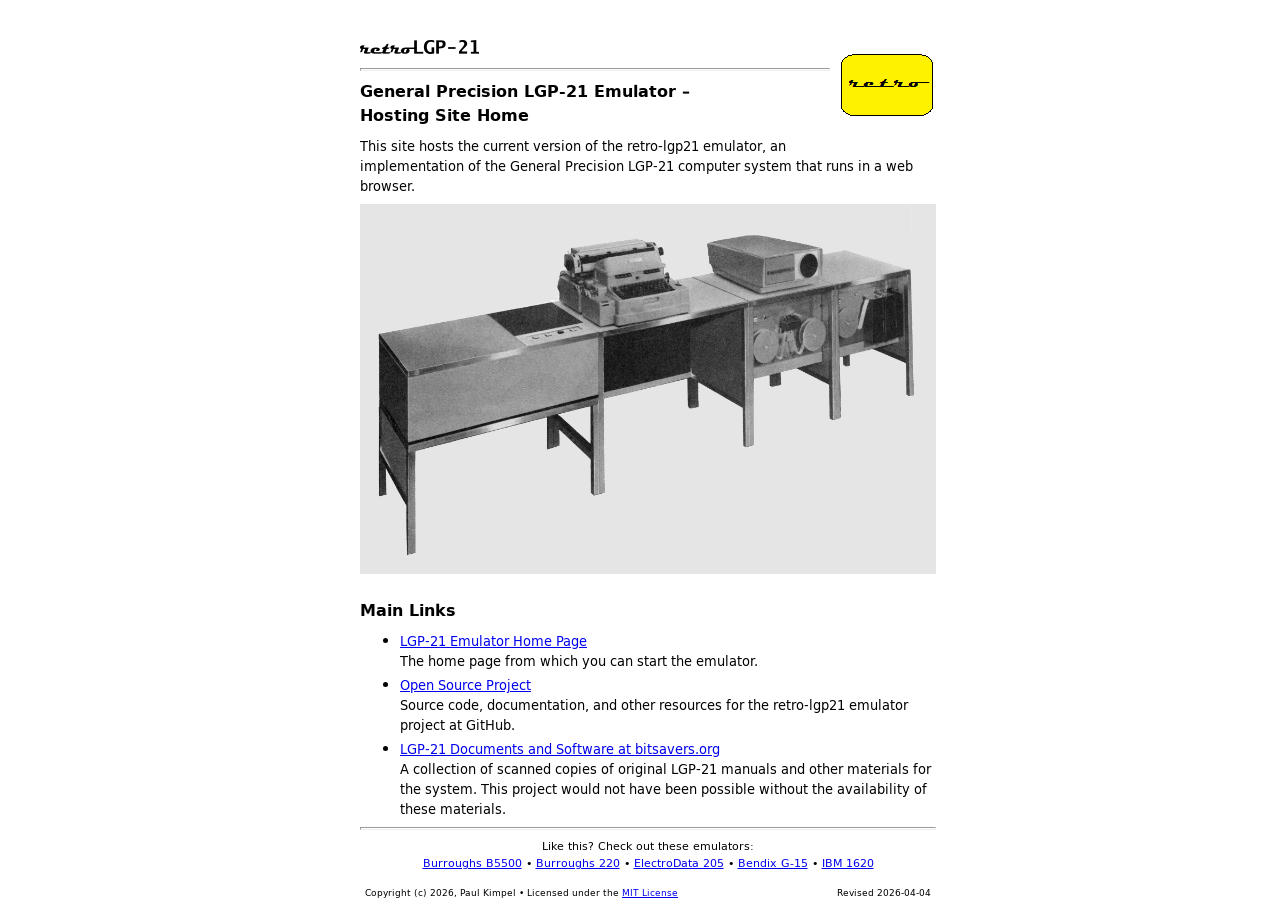
==== index.html @ 9f9de7d7 "Commit initial LGP-21 emulator web site files." ====
<!DOCTYPE html>
<html>
<head>
<title>retro-lgp21 Emulator Hosting Site</title>
<meta http-equiv="Content-Type" content="text/html; charset=UTF-8">
<meta name="Author" content="Paul Kimpel">
<meta http-equiv="Content-Script-Type" content="text/javascript">
<meta http-equiv="Content-Style-Type" content="text/css">
<meta name="viewport" content="width=device-width, initial-scale=1">
<link id=defaultStyleSheet rel=stylesheet type="text/css" href="./webSite/website.css">
</head>

<body>
<a href="./index.html" title="Click to return to the Home Page">
    <img id=retroButton src="./webUI/resources/retro-Button-Logo.png" alt="retro button logo">
</a>

<h1><img src="./webUI/resources/retro-lgp21-Logo.png" alt="retro LGP-21 logo">
    <hr>
    General Precision LGP-21 Emulator &ndash;<br>Hosting Site Home
</h1>

<p>This site hosts the current version of the retro-lgp21 emulator, an implementation of the General Precision LGP-21 computer system that runs in a web browser.</p>

<p class=center>
    <img id=SystemImage src="./webSite/lgp-21-us.png" alt="LGP-21 main unit and register scope">
</p>

<h2>Main Links</h2>

<ul>
    <li><a href="./webUI/LGP21.html">LGP-21 Emulator Home Page</a>
        <br>The home page from which you can start the emulator.
        <!--
        Please see the <a href="https://github.com/pkimpel/retro-lgp21/wiki/GettingStarted" target="_blank">Getting Started</a>
        and <a href="https://github.com/pkimpel/retro-lgp21/wiki/UsingTheControlPanel" target="_blank">Using the Control Panel</a>
        wiki pages for information on setting up and running the emulator before trying to start it from the home page.
        -->

    <!--
    <li><a href="https://github.com/pkimpel/retro-g15/wiki/" target="_blank">Project Wiki</a>
        <br>Documentation to assist you in setting up and operating the emulator.
    -->

    <li><a href="https://github.com/pkimpel/retro-lgp21/" target="_blank">Open Source Project</a>
        <br>Source code, documentation, and other resources for the retro-lgp21 emulator project at GitHub.

    <!--
    <li><a href="https://retro-emulation.blogspot.com/" target="_blank">Project Blog</a>
        <br>Blog devoted to this and other computer emulation projects.

    <li><a href="https://github.com/retro-software/G15-software/" target="_blank">G15 Software Archive</a>
        <br>A collection of G-15 programs and library routines, most in the ASCII paper tape format (.pti files) used by the retro-g15 emulator. Additional contributions to this collection are welcome.

    <li><a href="./webSite/G15-Useful-Links.html" target="_blank">Useful Links</a>
        <br>A page containing links to relevant documents, source code, developer resources, and information concerning the G-15.
    -->

    <li><a href="https://bitsavers.org/pdf/generalPrecision/LGP-21/" target="_blank">LGP-21 Documents and Software at bitsavers.org</a>
        <br>A collection of scanned copies of original LGP-21 manuals and other materials for the system. This project would not have been possible without the availability of these materials.
</ul>


<hr>
<p class="center smaller">Like this? Check out these emulators:<br>
   <a href="http://www.phkimpel.us/B5500/">Burroughs B5500</a>&nbsp;&bull;
   <a href="http://www.phkimpel.us/Burroughs-220/">Burroughs 220</a>&nbsp;&bull;
   <a href="http://www.phkimpel.us/ElectroData-205/">ElectroData 205</a>&nbsp;&bull;
   <a href="http://www.phkimpel.us/Bendix-G15/">Bendix G-15</a>&nbsp;&bull;
   <a href="http://www.phkimpel.us/IBM-1620/">IBM 1620</a>
</p>

<p>&nbsp;</p>
<div id=footerDiv>
Copyright (c) 2026, Paul Kimpel &bull; Licensed under the <a href="LICENSE.txt">MIT License</a>
</div>
<div id=lastModDiv>Revised
    2026-04-04
</div>

</body>
</html>
---- webSite/website.css ----
/***********************************************************************
* retro-lgp21/emulator website.css
************************************************************************
* Copyright (c) 2026, Paul Kimpel.
* Licensed under the MIT License, see
*       http://www.opensource.org/licenses/mit-license.php
************************************************************************
* General Precision LGP-21 emulator test site global style sheet.
************************************************************************
* 2026-04-04  P.Kimpel
*   Original version, from retro-g15 webSite/website.css.
***********************************************************************/

@font-face {
    font-family: "DejaVuSansMonoBookWeb";
    src: url("../webUI/resources/DejaVuSansMono-webfont.ttf") format("truetype"),
         url("../webUI/resources/DejaVuSansMono-webfont.woff") format("woff");
    font-weight: normal;
    font-style: normal;
}

@font-face {
    font-family: "DejaVuSansWeb";
    src: url("../webUI/resources/DejaVuSans-webfont.ttf") format("truetype"),
         url("../webUI/resources/DejaVuSans-webfont.woff") format("woff");
    font-weight: normal;
    font-style: normal;
}

@font-face {
    font-family: "DejaVuSansWeb";
    src: url("../webUI/resources/DejaVuSans-Bold-webfont.ttf") format("truetype"),
         url("../webUI/resources/DejaVuSans-Bold-webfont.woff") format("woff");
    font-weight: bold;
    font-style: normal;
}

BODY {
    position:           relative;
    max-width:          72ch;
    font-family:        DejaVuSansWeb, sans-serif;
    font-size:          small;
    margin:             1ex;
    left:               50%;
    transform:          translate(-50%,0)}

H1 {
    margin-top:         4ex;
    margin-bottom:      1ex;
    vertical-align:     middle;
    font-size:          larger;
    font-weight:        bold}

H2 {
    margin-top:         2ex;
    margin-bottom:      1ex;
    font-size:          medium;
    font-weight:        bold}

HR {
    color:              #333399;
    height:             1px}

PRE {
    font-size:          small;
    font-family:        DejaVuSansMonoBookWeb, monospace}

P {
    margin-top:         1ex;
    margin-bottom:      1ex}

DIV.indented {
    margin-left:        2em}

BLOCKQUOTE.finePrint {
    font-size:          smaller}

UL {
    margin-top:         1ex;
    margin-bottom:      1ex}

UL LI {
    margin-top:         0.5ex;
    margin-bottom:      0.5ex}

DL {
    margin-left:        2em}

TABLE.normal, TABLE.standard {
    border-spacing:     0;
    border-collapse:    collapse}

TABLE.border{
    border-color:       #CCC;
    border-width:       1px;
    border-style:       solid}

CAPTION {
    text-align:         center;
    padding-left:       4px;
    padding-right:      4px;
    font-weight:        bold}

TH {
    vertical-align:     bottom;
    text-align:         center;
    padding-left:       2px;
    padding-right:      2px;
    font-family:        DejaVuSansWeb, sans-serif;
    font-weight:        bold}

TABLE.normal>TBODY>TR, TABLE.standard>TBODY>TR {
    vertical-align:     top}

TABLE.normal>TBODY>TR>TD, TABLE.standard>TBODY>TR>TD {
    padding-top:        1px;
    padding-bottom:     1px;
    padding-left:       2px;
    padding-right:      2px}

TABLE.standard>THEAD>TR>TH, TABLE.standard>TBODY>TR>TD {
    font-size:          85%}

TABLE.standard>THEAD>TR>TH, TABLE.normal>THEAD>TR>TH {
    text-align:         center;
    padding-left:       0.5ex;
    padding-right:      0.5ex;
    font-weight:        bold}

TABLE.border>THEAD>TR>TH, TABLE.border>TBODY>TR>TD {
    border:             1px solid #CCCCCC}

TD.text {
    font-family:        DejaVuSansMonoBookWeb, monospace;
    text-align:         left}

TD.number {
    white-space:        nowrap;
    text-align:         right}

BUTTON.actionBtn {
    font-family:        DejaVuSansWeb, sans-serif;
    font-size:          9pt;
    font-weight:        bold;
    color:              black;
    background-color:   #D0D0D0}

INPUT.actionBtn {
    font-family:        DejaVuSansWeb, sans-serif;
    font-size:          9pt;
    font-weight:        bold;
    color:              black;
    background-color:   #D0D0D0}

.center {
    text-align:         center}
.data {
    font-family:        DejaVuSansMonoBookWeb, monospace;
    text-align:         left;
    white-space:        nowrap}
.number {
    font-family:        DejaVuSansMonoBookWeb, monospace;
    text-align:         right}
.lj {
    text-align:         left}
.rj {
    text-align:         right}
.larger {
    font-size:          larger}
.large {
    font-size:          125%}
.smaller {
    font-size:          smaller}
.small {
    font-size:          60%}

IMG#retroButton {
    float:              right;
    border:             none;
    margin-left:        1ex}
IMG#SystemImage {
    max-width:          100%}

DIV#footerDiv {
    position:           absolute;
    left:               1ex;
    bottom:             0;
    background-color:   white;
    font-size:          xx-small}

DIV#lastModDiv {
    position:           absolute;
    right:              1ex;
    bottom:             0;
    background-color:   white;
    font-size:          xx-small}
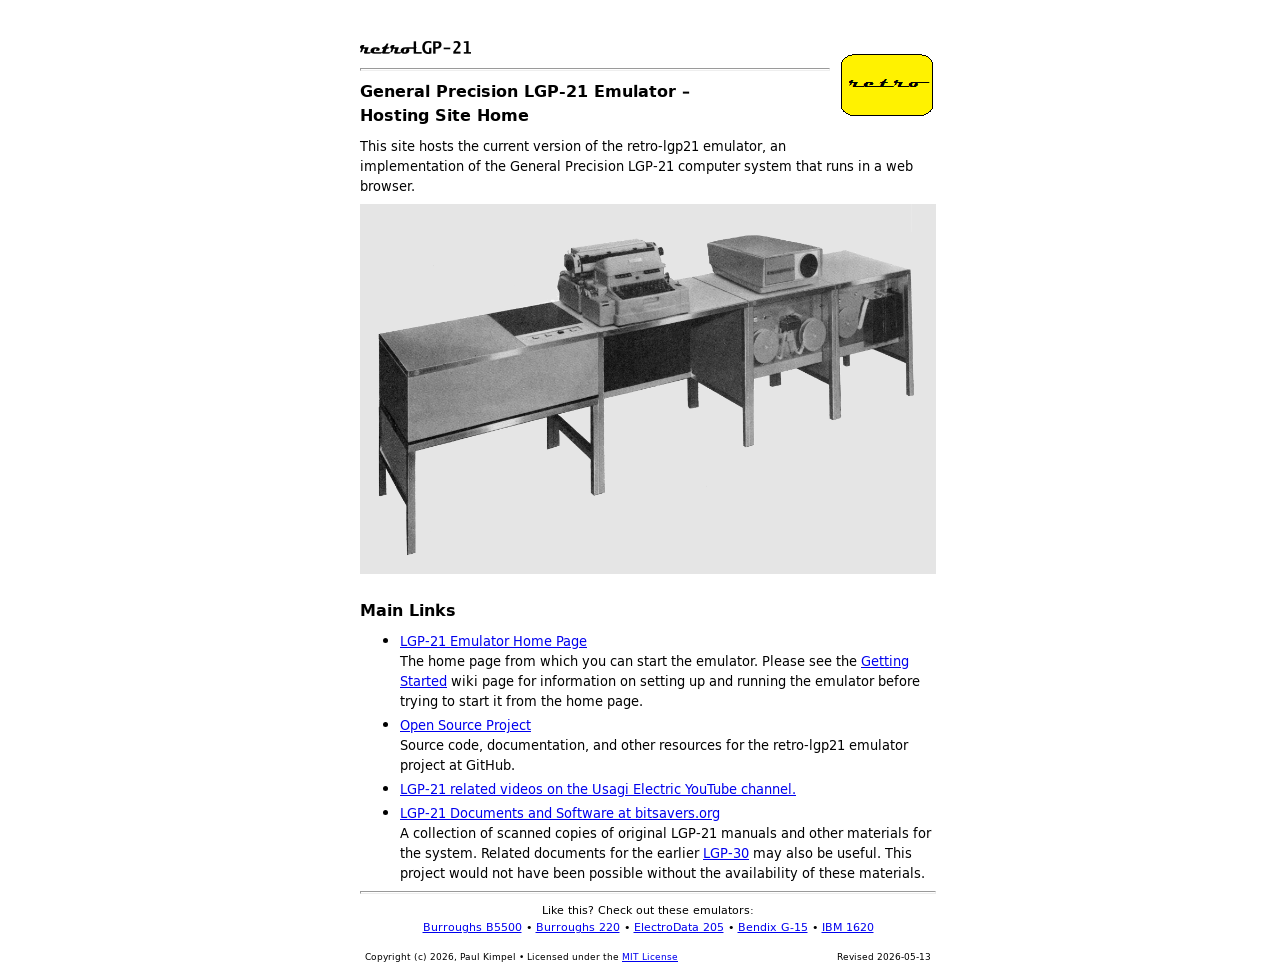
==== commit 20c41f2b: "v0.10g: Fix corrupted memory dump; relocate timing from Util to Disk. . Correct the way the memory d" ====
--- a/index.html
+++ b/index.html
@@ -31,11 +31,11 @@
 <ul>
     <li><a href="./webUI/LGP21.html">LGP-21 Emulator Home Page</a>
         <br>The home page from which you can start the emulator.
+        Please see the <a href="https://github.com/pkimpel/retro-lgp21/wiki/GettingStarted" target="_blank">Getting Started</a>
         <!--
-        Please see the <a href="https://github.com/pkimpel/retro-lgp21/wiki/GettingStarted" target="_blank">Getting Started</a>
         and <a href="https://github.com/pkimpel/retro-lgp21/wiki/UsingTheControlPanel" target="_blank">Using the Control Panel</a>
-        wiki pages for information on setting up and running the emulator before trying to start it from the home page.
         -->
+        wiki page for information on setting up and running the emulator before trying to start it from the home page.
 
     <!--
     <li><a href="https://github.com/pkimpel/retro-g15/wiki/" target="_blank">Project Wiki</a>
@@ -44,6 +44,8 @@
 
     <li><a href="https://github.com/pkimpel/retro-lgp21/" target="_blank">Open Source Project</a>
         <br>Source code, documentation, and other resources for the retro-lgp21 emulator project at GitHub.
+
+    <li><a href="https://www.youtube.com/playlist?list=PLnw98JPyObn17qO83Hy1PHKtXimH4rYbU" target="_blank">LGP-21 related videos on the Usagi Electric YouTube channel.
 
     <!--
     <li><a href="https://retro-emulation.blogspot.com/" target="_blank">Project Blog</a>
@@ -57,7 +59,8 @@
     -->
 
     <li><a href="https://bitsavers.org/pdf/generalPrecision/LGP-21/" target="_blank">LGP-21 Documents and Software at bitsavers.org</a>
-        <br>A collection of scanned copies of original LGP-21 manuals and other materials for the system. This project would not have been possible without the availability of these materials.
+        <br>A collection of scanned copies of original LGP-21 manuals and other materials for the system. Related documents for the earlier
+        <a href="https://bitsavers.org/pdf/generalPrecision/LGP-30/" target="_blank">LGP-30</a> may also be useful. This project would not have been possible without the availability of these materials.
 </ul>
 
 
@@ -75,7 +78,7 @@
 Copyright (c) 2026, Paul Kimpel &bull; Licensed under the <a href="LICENSE.txt">MIT License</a>
 </div>
 <div id=lastModDiv>Revised
-    2026-04-04
+    2026-05-13
 </div>
 
 </body>
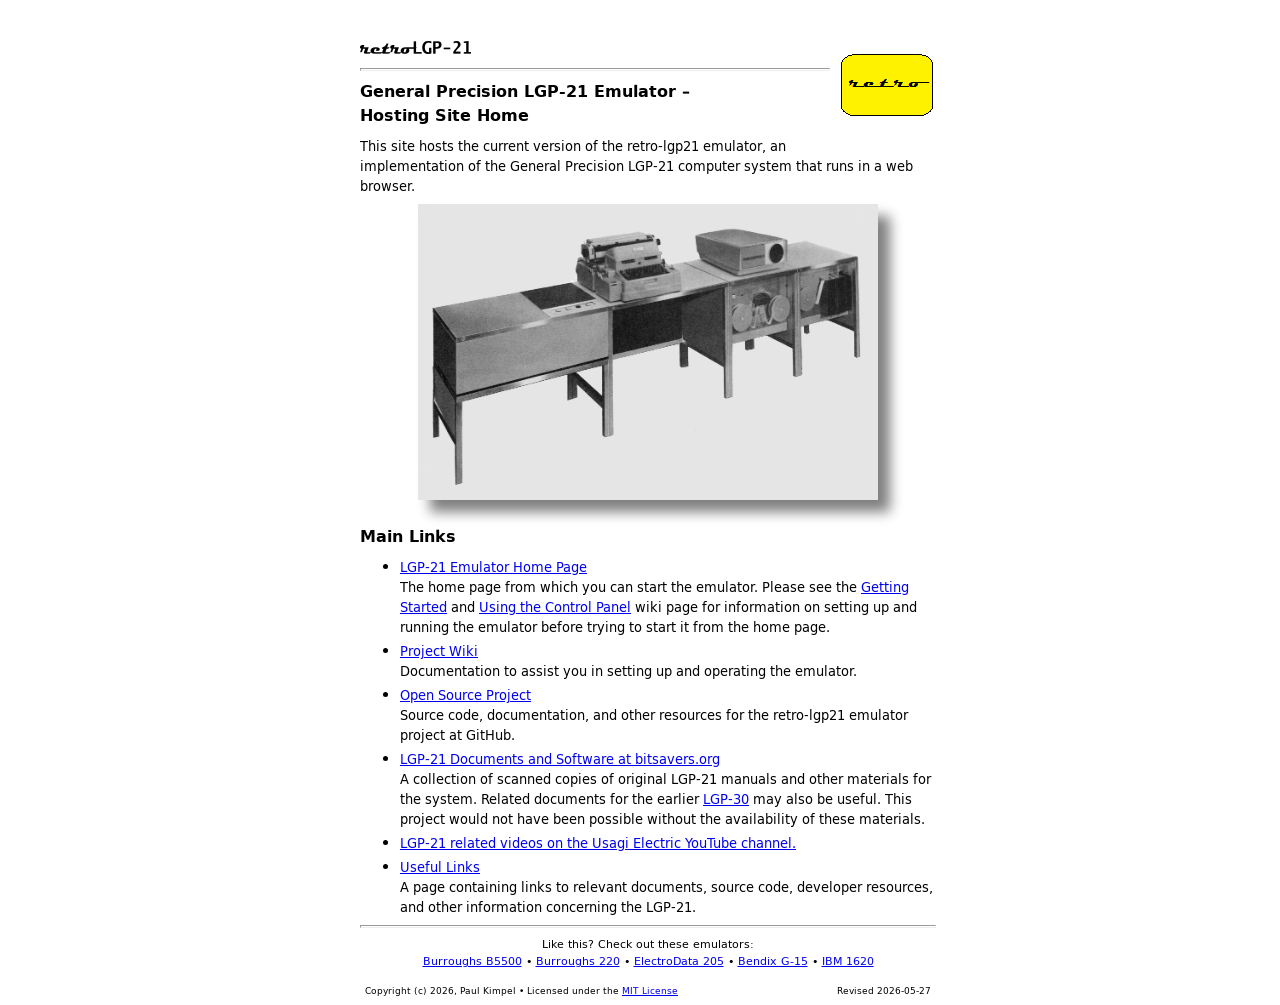
==== commit 06c6dbb3: "v0.14: Flexowriter improvements. . Change Flexowriter MAN INPUT lever to only lock out the tape read" ====
--- a/index.html
+++ b/index.html
@@ -32,35 +32,28 @@
     <li><a href="./webUI/LGP21.html">LGP-21 Emulator Home Page</a>
         <br>The home page from which you can start the emulator.
         Please see the <a href="https://github.com/pkimpel/retro-lgp21/wiki/GettingStarted" target="_blank">Getting Started</a>
-        <!--
         and <a href="https://github.com/pkimpel/retro-lgp21/wiki/UsingTheControlPanel" target="_blank">Using the Control Panel</a>
-        -->
         wiki page for information on setting up and running the emulator before trying to start it from the home page.
 
-    <!--
-    <li><a href="https://github.com/pkimpel/retro-g15/wiki/" target="_blank">Project Wiki</a>
+    <li><a href="https://github.com/pkimpel/retro-lgp21/wiki/" target="_blank">Project Wiki</a>
         <br>Documentation to assist you in setting up and operating the emulator.
-    -->
 
     <li><a href="https://github.com/pkimpel/retro-lgp21/" target="_blank">Open Source Project</a>
         <br>Source code, documentation, and other resources for the retro-lgp21 emulator project at GitHub.
 
-    <li><a href="https://www.youtube.com/playlist?list=PLnw98JPyObn17qO83Hy1PHKtXimH4rYbU" target="_blank">LGP-21 related videos on the Usagi Electric YouTube channel.
-
     <!--
     <li><a href="https://retro-emulation.blogspot.com/" target="_blank">Project Blog</a>
         <br>Blog devoted to this and other computer emulation projects.
-
-    <li><a href="https://github.com/retro-software/G15-software/" target="_blank">G15 Software Archive</a>
-        <br>A collection of G-15 programs and library routines, most in the ASCII paper tape format (.pti files) used by the retro-g15 emulator. Additional contributions to this collection are welcome.
-
-    <li><a href="./webSite/G15-Useful-Links.html" target="_blank">Useful Links</a>
-        <br>A page containing links to relevant documents, source code, developer resources, and information concerning the G-15.
     -->
 
     <li><a href="https://bitsavers.org/pdf/generalPrecision/LGP-21/" target="_blank">LGP-21 Documents and Software at bitsavers.org</a>
         <br>A collection of scanned copies of original LGP-21 manuals and other materials for the system. Related documents for the earlier
         <a href="https://bitsavers.org/pdf/generalPrecision/LGP-30/" target="_blank">LGP-30</a> may also be useful. This project would not have been possible without the availability of these materials.
+
+    <li><a href="https://www.youtube.com/playlist?list=PLnw98JPyObn17qO83Hy1PHKtXimH4rYbU" target="_blank">LGP-21 related videos on the Usagi Electric YouTube channel.
+
+    <li><a href="./webSite/LGP21-Useful-Links.html" target="_blank">Useful Links</a>
+        <br>A page containing links to relevant documents, source code, developer resources, and other information concerning the LGP-21.
 </ul>
 
 
@@ -78,7 +71,7 @@
 Copyright (c) 2026, Paul Kimpel &bull; Licensed under the <a href="LICENSE.txt">MIT License</a>
 </div>
 <div id=lastModDiv>Revised
-    2026-05-13
+    2026-05-27
 </div>
 
 </body>
--- a/webSite/website.css
+++ b/webSite/website.css
@@ -179,7 +179,9 @@
     border:             none;
     margin-left:        1ex}
 IMG#SystemImage {
-    max-width:          100%}
+    max-height:         80%;
+    max-width:          80%;
+    box-shadow:         12px 12px 12px gray}
 
 DIV#footerDiv {
     position:           absolute;
